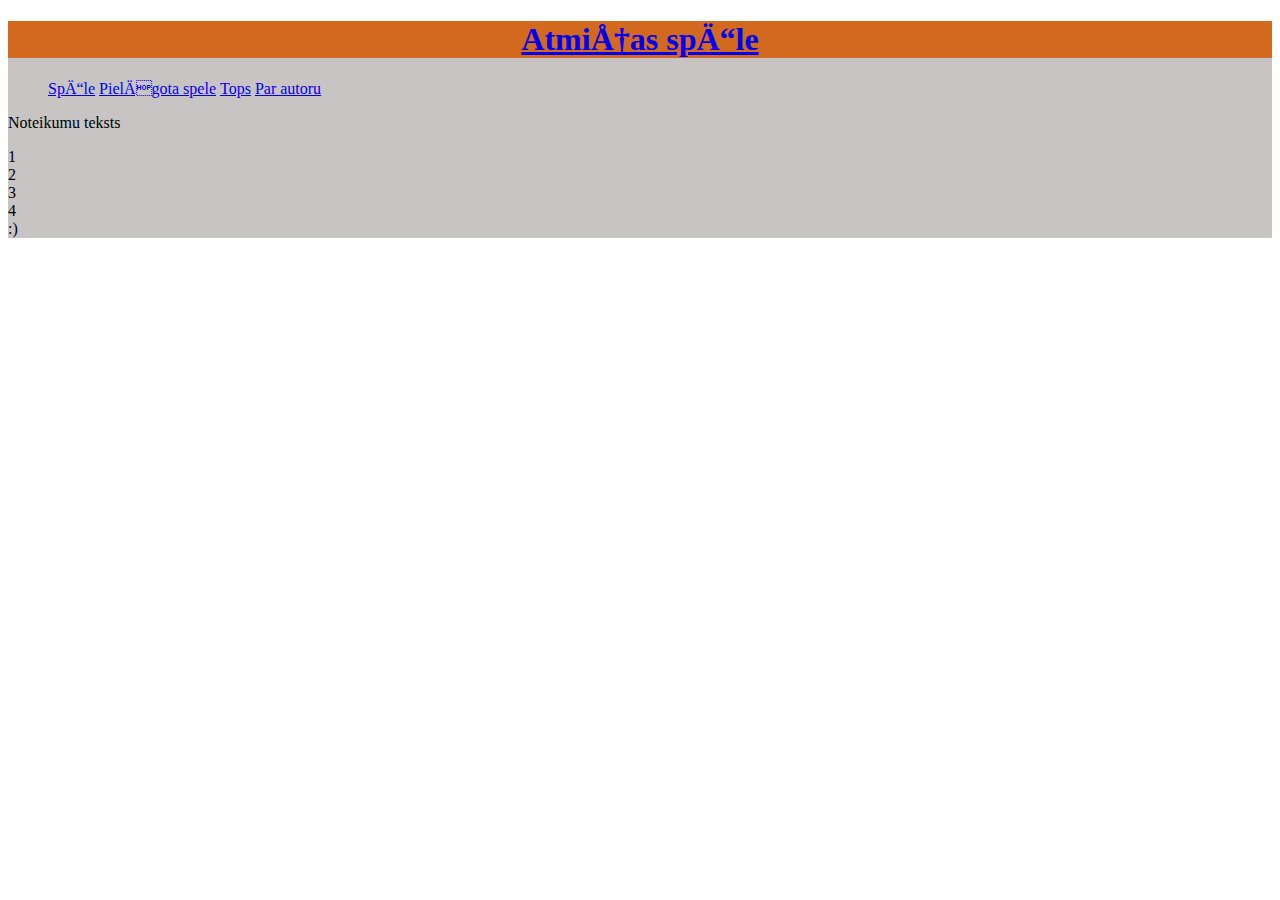
==== index.html @ 6e013a96 "Html 1 diena" ====
<!DOCTYPE html>
<html lang="en">
<head>
    <link href="style.css" rel="stylesheet"
    <meta charset="UTF-8">
    <meta http-equiv="X-UA-Compatible" content="IE=edge">
    <meta name="viewport" content="width=device-width, initial-scale=1.0">
    <title>Atmiņas spēle</title>
</head>
<body>
  
<div class="wrapper"> <! главный блок на всё страницу>  
    <div class="header">
        
        <h1> 
             <a href ="index.html">
             Atmiņas spēle
             </a>
         </h1>

        <ul>
            <li>
                <a href="spele.html">
                Spēle 
            </a>
            </li> 
            <li>
                <a href="pspele.html">
                Pielāgota spele
            </a>
             </li> 
            <li>
                <a href="top.html">
                Tops
            </a>
             </li>
            <li>
                <a href="par.html">
                Par autoru 
            </a>
            </li>


        </ul>
     </div>


     
     <div class="content">
        <p>Noteikumu teksts</p>

        <div class="game">

            <div class="block">1<div>
            <div class="block">2<div> 
            <div class="block">3<div> 
            <div class="block">4<div> 
            <div class="block">:)<div> 
        
        
        </div>



    </div>







    </div><! beidzas wrapper> 

    

</body>
</html>
---- style.css ----
.wrapper  
{
    background: rgb(201, 196, 196);
}
h1
{
text-align: center;
background-color: chocolate;
}

li
{
    display: inline-block;
}
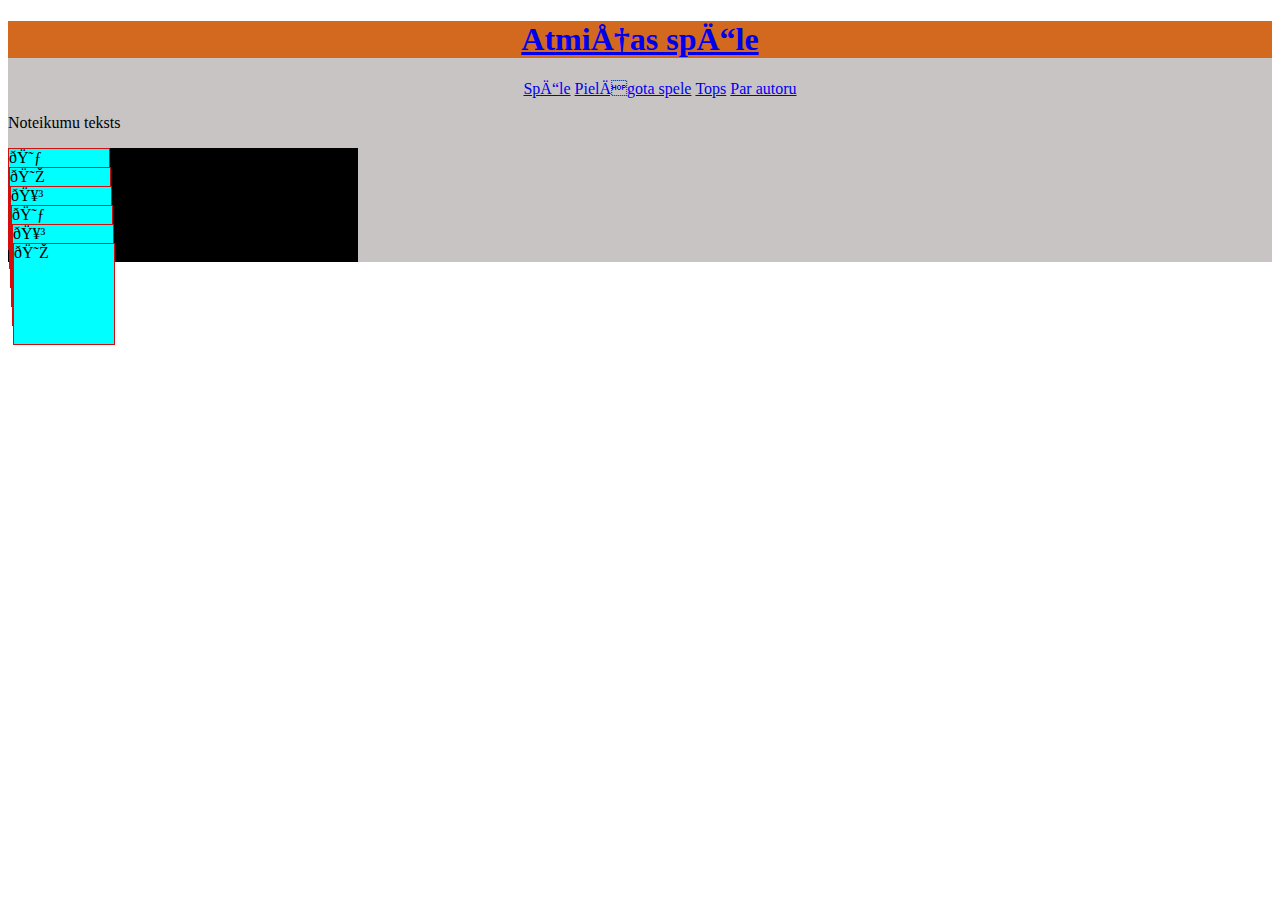
==== commit 45966e03: "21.10.2021" ====
--- a/index.html
+++ b/index.html
@@ -45,17 +45,18 @@
      </div>
 
 
-     
+
      <div class="content">
         <p>Noteikumu teksts</p>
 
         <div class="game">
 
-            <div class="block">1<div>
-            <div class="block">2<div> 
-            <div class="block">3<div> 
-            <div class="block">4<div> 
-            <div class="block">:)<div> 
+            <div class="block">😃<div>
+            <div class="block">😎<div> 
+            <div class="block">🥳<div> 
+            <div class="block">😃<div> 
+            <div class="block">🥳<div> 
+            <div class="block">😎</div>
         
         
         </div>
--- a/style.css
+++ b/style.css
@@ -8,7 +8,29 @@
 background-color: chocolate;
 }
 
+
+ul
+{
+    text-align: center;
+    
+}
+
+
 li
 {
     display: inline-block;
+
+}
+.game
+{
+    width: 350px;
+    background-color: black;
+}
+.block
+{
+    display: inline-block;
+    background-color: cyan;
+    width: 100px;
+    height: 100px;
+    border: 1px solid rgb(211, 12, 12)
 }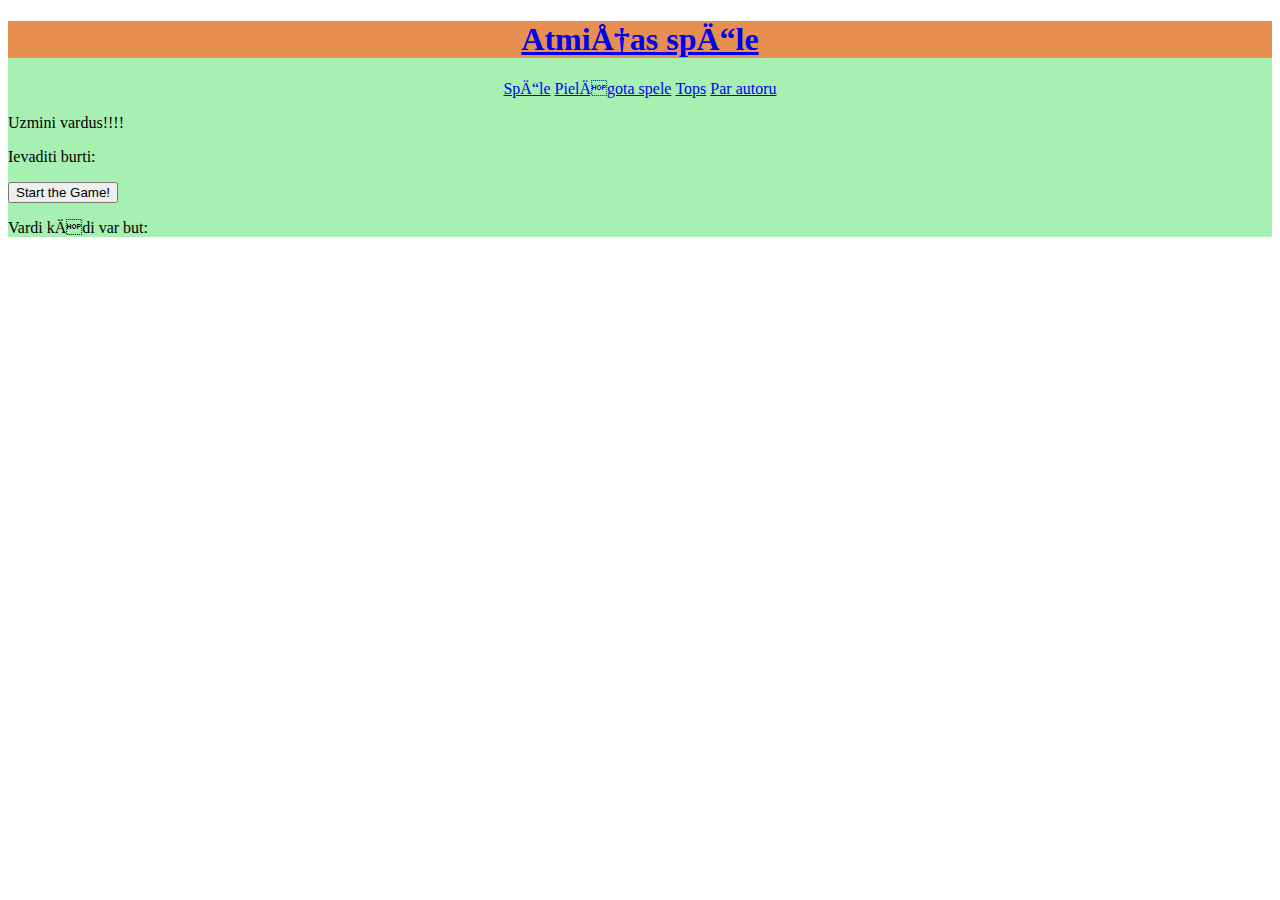
==== commit ec7fa67b: "brain storm" ====
--- a/index.html
+++ b/index.html
@@ -9,6 +9,8 @@
 </head>
 <body>
   
+  
+    
 <div class="wrapper"> <! главный блок на всё страницу>  
     <div class="header">
         
@@ -47,18 +49,17 @@
 
 
      <div class="content">
-        <p>Noteikumu teksts</p>
+        <p id="demo">Uzmini vardus!!!!</p>
+        <p id="ievadburti">Ievaditi burti:</p>
+      
 
-        <div class="game">
+        <button type="button" onclick="myFunction()">Start the Game!</button>
+        <p id="Keyword">Vardi kādi var but:   </p>
+       
 
-            <div class="block">😃<div>
-            <div class="block">😎<div> 
-            <div class="block">🥳<div> 
-            <div class="block">😃<div> 
-            <div class="block">🥳<div> 
-            <div class="block">😎</div>
-        
-        
+        <div id="mybuttons">
+           
+            
         </div>
 
 
@@ -73,7 +74,68 @@
 
     </div><! beidzas wrapper> 
 
+    <script>
+      
+String.prototype.shuffle = function () {
+    var a = this.split(""),
+        n = a.length;
+
+    for(var i = n - 1; i > 0; i--) {
+        var j = Math.floor(Math.random() * (i + 1));
+        var tmp = a[i];
+        a[i] = a[j];
+        a[j] = tmp;
+    }
+    return a.join("");
+}
+
+
+function myFunction()
+ {  
+      var key="";
+    var words = ["skola", "daugavpils", "kursi","malacis","super"]
+
+    for (let i = 0; i < words.length; i++) 
+    {
+    document.getElementById("Keyword").innerHTML +=words[i]+", ";
+    }
+
+
+    var rand = Math.floor( Math.random() * words.length );
+
     
+
+var shuffledWord = words[rand].shuffle();
+for (var i = 0; i < shuffledWord.length; i++ ) 
+{
+  
+  var button = document.createElement("button");
+    button.innerHTML = shuffledWord[i];
+    button.className = "button";
+    button.onclick = function()
+{
+    document.getElementById("ievadburti").innerHTML +=this.innerHTML;
+    
+    key+=this.innerHTML;
+   // document.getElementById("key").innerHTML =key+","+words[rand];
+    if(words[rand]===key) 
+    {
+        alert('Malacis! :)'); 
+   
+    }
+
+  //  button.style.backgroundColor="#7FFF00";
+}
+    var buttonDiv = document.getElementById("mybuttons");
+    buttonDiv.appendChild(button);
+
+}
+}
+
+
+    
+
+        </script>
 
 </body>
 </html>--- a/style.css
+++ b/style.css
@@ -1,18 +1,18 @@
 .wrapper  
 {
-    background: rgb(201, 196, 196);
+    background: rgba(0, 212, 35, 0.349);
 }
 h1
 {
 text-align: center;
-background-color: chocolate;
+background-color: rgb(231, 143, 80);
 }
 
 
 ul
 {
     text-align: center;
-    
+    padding: 0px; /*➕*/
 }
 
 
@@ -33,4 +33,41 @@
     width: 100px;
     height: 100px;
     border: 1px solid rgb(211, 12, 12)
-}+    text-align: center;  /*➕*/
+	margin: 5px;          /*➕*/
+    text-align: center;  /*➕*/
+	margin: 5px;          /*➕*/
+	font-size: 45px;     /*➕*/   
+}
+
+mybuttons {
+    font-size: 1.1em;
+    background-color: #EBF5FF;
+    
+    color: #4312AE;
+    border: 2px solid black;
+    box-shadow: 4px 4px 4px #999999;
+  }
+ 
+
+  .button {
+
+    background-color: #4CAF50; /* Green */
+    border: none;
+    color: white;
+    padding: 30px 40px;
+    text-align: center;
+    text-decoration: none;
+    display: inline-block;
+    font-size: 44px;
+    margin: 4px 2px;
+    cursor: pointer;
+  } 
+  .button:hover, button:focus, button:active {
+        /* swap colors */
+        color: #EBF5FF;
+        background-color: #4312AE;
+        cursor: pointer; /* displays a hand */
+      }
+
+      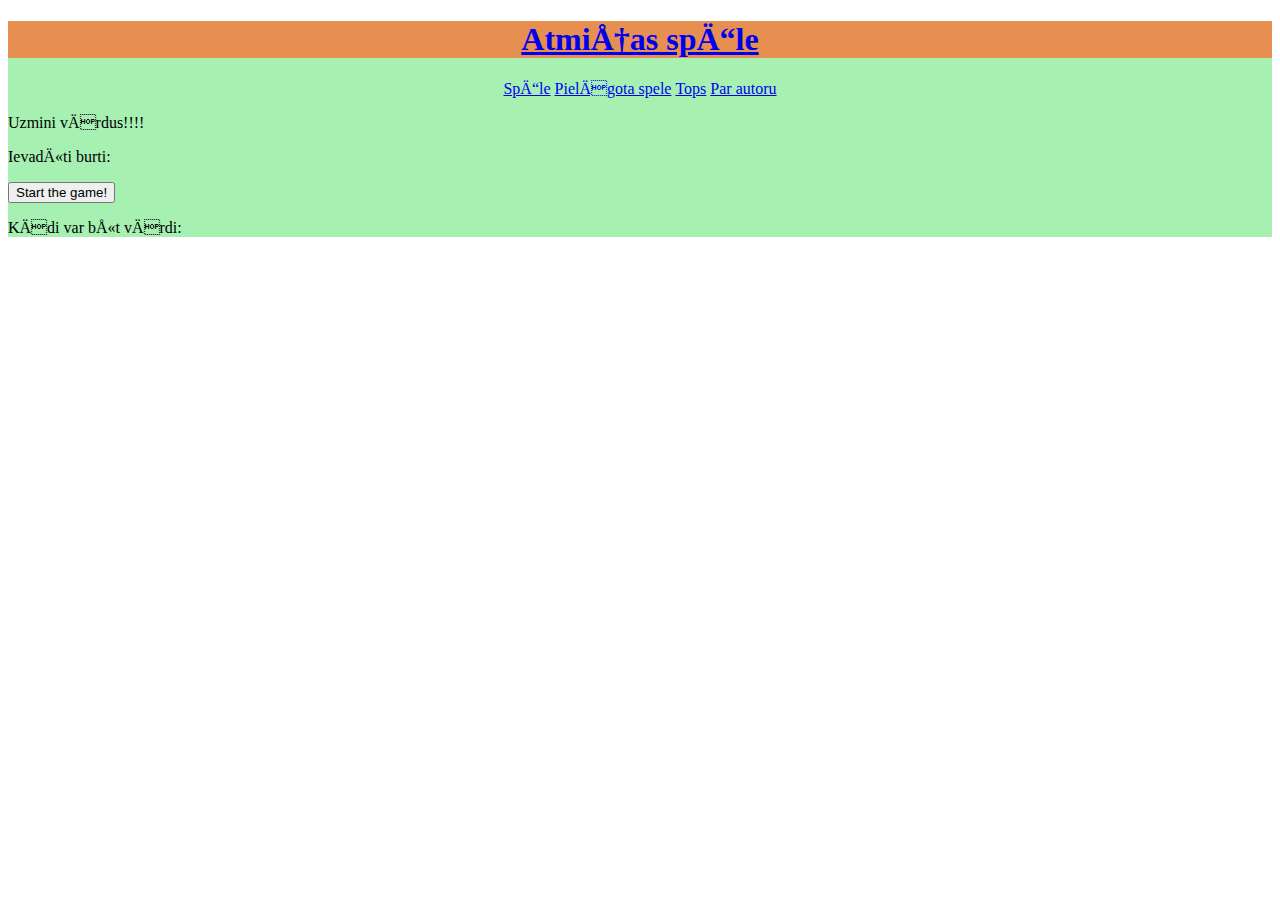
==== commit 511d2170: "Update index.html" ====
--- a/index.html
+++ b/index.html
@@ -49,12 +49,12 @@
 
 
      <div class="content">
-        <p id="demo">Uzmini vardus!!!!</p>
-        <p id="ievadburti">Ievaditi burti:</p>
+        <p id="demo">Uzmini vārdus!!!!</p>
+        <p id="ievadburti">Ievadīti burti:</p>
       
 
-        <button type="button" onclick="myFunction()">Start the Game!</button>
-        <p id="Keyword">Vardi kādi var but:   </p>
+        <button type="button" onclick="myFunction()">Start the game!</button>
+        <p id="Keyword">Kādi var būt vārdi:   </p>
        
 
         <div id="mybuttons">
@@ -93,12 +93,16 @@
 function myFunction()
  {  
       var key="";
+      var hidekey="";
     var words = ["skola", "daugavpils", "kursi","malacis","super"]
 
     for (let i = 0; i < words.length; i++) 
     {
-    document.getElementById("Keyword").innerHTML +=words[i]+", ";
+        hidekey=hidekey+words[i]+", ";
+    
     }
+    document.getElementById("Keyword").innerHTML =hidekey;
+  
 
 
     var rand = Math.floor( Math.random() * words.length );
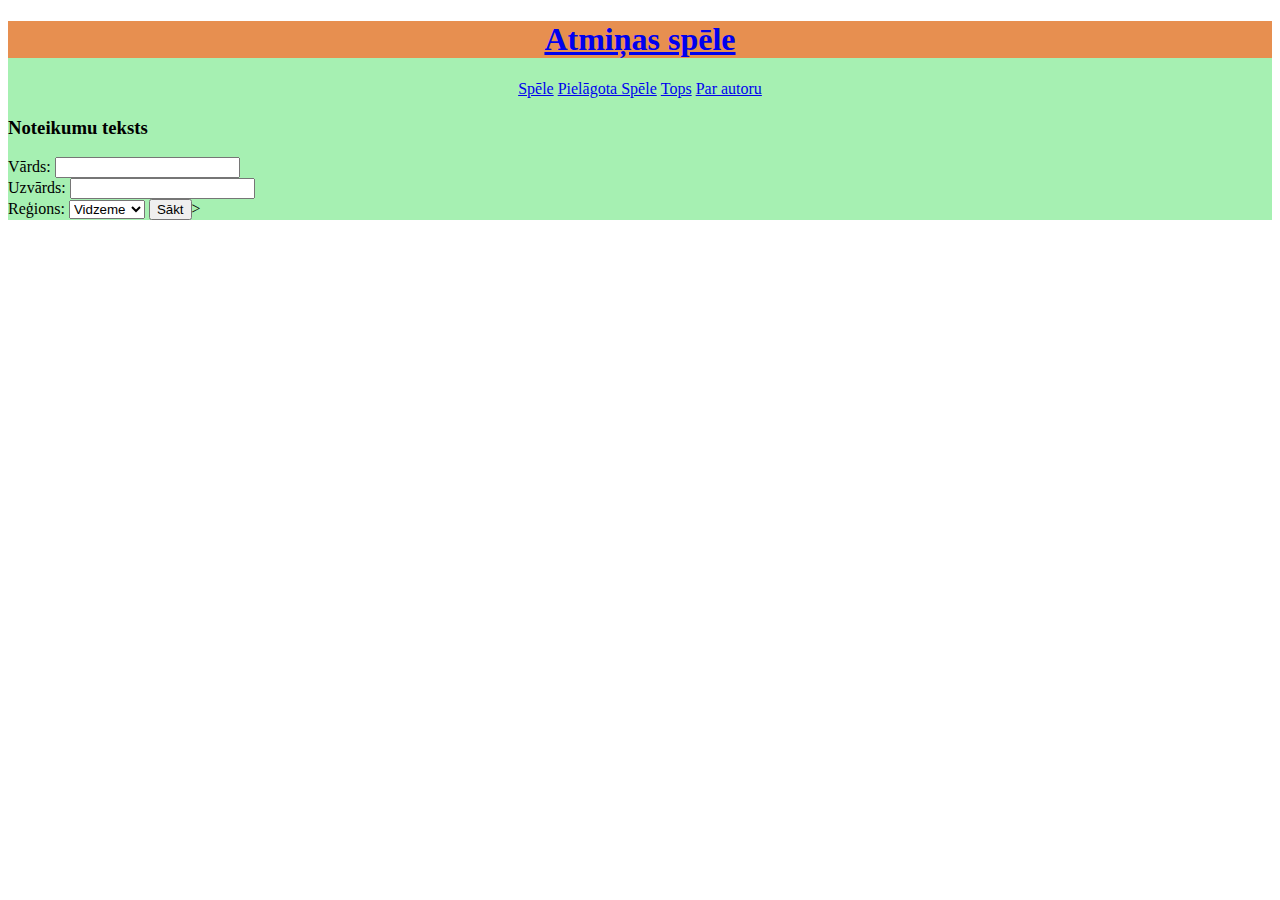
==== commit 5af6ecc5: "lesson2" ====
--- a/index.html
+++ b/index.html
@@ -1,145 +1,124 @@
 <!DOCTYPE html>
 <html lang="en">
 <head>
-    <link href="style.css" rel="stylesheet"
+    <link href="style.css" rel="stylesheet" />
     <meta charset="UTF-8">
     <meta http-equiv="X-UA-Compatible" content="IE=edge">
     <meta name="viewport" content="width=device-width, initial-scale=1.0">
     <title>Atmiņas spēle</title>
 </head>
 <body>
-  
-  
     
-<div class="wrapper"> <! главный блок на всё страницу>  
-    <div class="header">
+    <div class="wrapper">
         
-        <h1> 
-             <a href ="index.html">
-             Atmiņas spēle
-             </a>
-         </h1>
+        <div class="header">
+            <h1>
+                <a href="index.html">
+                Atmiņas spēle
+                </a>
+            </h1>
 
-        <ul>
-            <li>
-                <a href="spele.html">
-                Spēle 
-            </a>
-            </li> 
-            <li>
-                <a href="pspele.html">
-                Pielāgota spele
-            </a>
-             </li> 
-            <li>
-                <a href="top.html">
-                Tops
-            </a>
-             </li>
-            <li>
-                <a href="par.html">
-                Par autoru 
-            </a>
-            </li>
+            <ul>
+                <li>
+                    <a href="spele.html">
+                    Spēle
+                    </a>
+                </li>
+                <li>
+                    <a href="pspele.html">
+                    Pielāgota Spēle
+                    </a>
+                </li>
+                <li>
+                    <a href="top.html">
+                    Tops
+                    </a>
+                </li>
+                <li>
+                    <a href="par.html">
+                    Par autoru
+                    </a>
+                </li>
+            </ul>
+        </div><!--beidzas header-->
 
+        <div class="content">
+            <h3 class="virsraksts">Noteikumu teksts</h3>
 
-        </ul>
-     </div>
+            Vārds: <input id="vards"/>
+            <br>
+            Uzvārds: <input id="vecums"/>
+            <br>
+            Reģions: 
+            <select id="regions">
+            <option value="Vidzeme">Vidzeme</option>
+            <option value="Latgale">Latgale</option>
+            <option value="Kurzeme">Kurzeme</option>
+            </select>
+            <button  onclick="saktSpeli()">Sākt</button>>
 
 
 
-     <div class="content">
-        <p id="demo">Uzmini vārdus!!!!</p>
-        <p id="ievadburti">Ievadīti burti:</p>
-      
-
-        <button type="button" onclick="myFunction()">Start the game!</button>
-        <p id="Keyword">Kādi var būt vārdi:   </p>
-       
-
-        <div id="mybuttons">
-           
-            
         </div>
 
+    </div><!--beidzas wrapper-->
+
+    <script>
 
 
-    </div>
+function saktSpeli()
+{
+    let vards =document.querySelector('#vards').value;
+    let vecums =document.querySelector('#vecums').value; 
+    let regions =document.querySelector('#regions').value;  
+    console.log(vards);
+
+    if (vards=="")
+    {
+        alert('Ievadi vārdu!')
+    }
+     else
+      { window.location='spele.html#'+vards+','+vecums+','+regions
+
+     }
+}
+  
+  /*
+  let vards;
+  const valsts ="Latvija";
+  vards ="Laura";
+  let vards2= `Pēteris ir 
+  labakais!!`;
+  let klase =['Jānis','Laura','Jana'];
+  klase[3]= 'Uģis';
+
+//skolens["vards"]
+let skolens={
+ vards:'Jānis',
+ vecums:16,
+ 'patīk datori':'jā'
+  }
 
 
+// json[1]['vecums']
+  let json= [
+
+{
+   vards: 'Jānis',
+   vecums:16 
+},
+{
+   vards: 'Dmitrijs',
+   vecums:16 
+}
+
+  ]
+
+  console.log(vards);
+  document.querySelector('.virsraksts').innerHTML="abc"    // punkts tas ir klase
+*/
 
 
-
-
-
-    </div><! beidzas wrapper> 
-
-    <script>
-      
-String.prototype.shuffle = function () {
-    var a = this.split(""),
-        n = a.length;
-
-    for(var i = n - 1; i > 0; i--) {
-        var j = Math.floor(Math.random() * (i + 1));
-        var tmp = a[i];
-        a[i] = a[j];
-        a[j] = tmp;
-    }
-    return a.join("");
-}
-
-
-function myFunction()
- {  
-      var key="";
-      var hidekey="";
-    var words = ["skola", "daugavpils", "kursi","malacis","super"]
-
-    for (let i = 0; i < words.length; i++) 
-    {
-        hidekey=hidekey+words[i]+", ";
-    
-    }
-    document.getElementById("Keyword").innerHTML =hidekey;
-  
-
-
-    var rand = Math.floor( Math.random() * words.length );
-
-    
-
-var shuffledWord = words[rand].shuffle();
-for (var i = 0; i < shuffledWord.length; i++ ) 
-{
-  
-  var button = document.createElement("button");
-    button.innerHTML = shuffledWord[i];
-    button.className = "button";
-    button.onclick = function()
-{
-    document.getElementById("ievadburti").innerHTML +=this.innerHTML;
-    
-    key+=this.innerHTML;
-   // document.getElementById("key").innerHTML =key+","+words[rand];
-    if(words[rand]===key) 
-    {
-        alert('Malacis! :)'); 
-   
-    }
-
-  //  button.style.backgroundColor="#7FFF00";
-}
-    var buttonDiv = document.getElementById("mybuttons");
-    buttonDiv.appendChild(button);
-
-}
-}
-
-
-    
-
         </script>
-
 </body>
 </html>--- a/style.css
+++ b/style.css
@@ -39,6 +39,10 @@
 	margin: 5px;          /*➕*/
 	font-size: 45px;     /*➕*/   
 }
+.block div 
+{
+    display: none;
+}
 
 mybuttons {
     font-size: 1.1em;
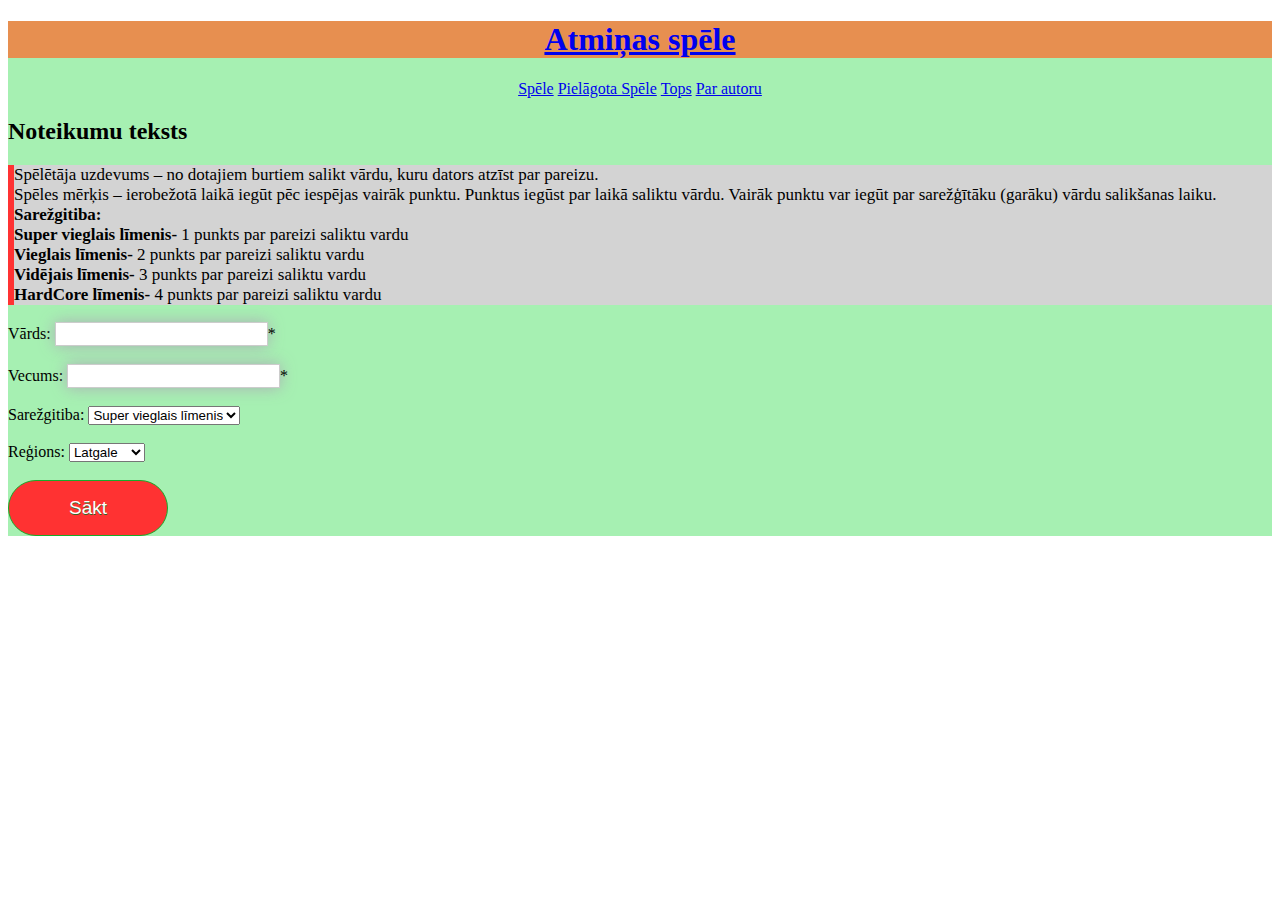
==== commit 346f27b9: "OK" ====
--- a/index.html
+++ b/index.html
@@ -8,7 +8,8 @@
     <title>Atmiņas spēle</title>
 </head>
 <body>
-    
+
+     
     <div class="wrapper">
         
         <div class="header">
@@ -43,19 +44,47 @@
         </div><!--beidzas header-->
 
         <div class="content">
-            <h3 class="virsraksts">Noteikumu teksts</h3>
+            <h2>Noteikumu teksts</h2>
+            <p class="Mansnoteikums">
+                Spēlētāja uzdevums – no dotajiem burtiem salikt vārdu, kuru dators atzīst par pareizu.
+               <br> Spēles mērķis – ierobežotā laikā iegūt pēc iespējas vairāk punktu. Punktus iegūst par laikā saliktu vārdu. Vairāk punktu var iegūt par sarežģītāku (garāku) vārdu salikšanas laiku.
+               <br> <b>Sarežgitiba:</b>
+              
+                <br><b>Super vieglais līmenis-</b> 1 punkts par pareizi saliktu vardu
+                <br><b>Vieglais līmenis-</b>       2 punkts par pareizi saliktu vardu
+                <br><b>Vidējais līmenis-</b>       3 punkts par pareizi saliktu vardu
+                <br><b>HardCore līmenis-</b>       4 punkts par pareizi saliktu vardu
+             
+               
+               
+               
+               
+            </p>
 
-            Vārds: <input id="vards"/>
+
+            Vārds: <input class="css-input" id="vards"/>*
             <br>
-            Uzvārds: <input id="vecums"/>
             <br>
+            Vecums: <input class="css-input"id="vecums"/>*
+            <br>
+            <br>
+            Sarežgitiba: 
+            <select  id="limenis">
+            <option value="0">Super vieglais līmenis</option>
+            <option value="1">Vieglais līmenis</option>
+            <option value="2">Vidējais līmenis</option>
+            <option value="3">HardCore līmenis</option>
+            </select>
+            <br><br>
+            
             Reģions: 
             <select id="regions">
+            <option value="Latgale">Latgale</option>
             <option value="Vidzeme">Vidzeme</option>
-            <option value="Latgale">Latgale</option>
             <option value="Kurzeme">Kurzeme</option>
             </select>
-            <button  onclick="saktSpeli()">Sākt</button>>
+            <br><br>
+            <button class="myButton" onclick="saktSpeli()">Sākt</button>
 
 
 
@@ -70,19 +99,42 @@
 {
     let vards =document.querySelector('#vards').value;
     let vecums =document.querySelector('#vecums').value; 
-    let regions =document.querySelector('#regions').value;  
+    let regions =document.querySelector('#regions').value;
+    let limenis =document.querySelector('#limenis').value;
+      
     console.log(vards);
 
-    if (vards=="")
+    if (vards=="" || vecums=="")
     {
-        alert('Ievadi vārdu!')
+        alert('Ievadi obligātus laukus!')
+    }
+     else if(vards.length<4 ||hasNumber(vards)==true)
+    {
+        alert('Ievadi pareizu vārdu!')
+    }
+  
+    //isNaN(123) https://stackoverflow.com/questions/175739/how-can-i-check-if-a-string-is-a-valid-number
+    
+    else if(vecums<4 ||vecums>90 || isNaN(vecums)==true)
+    {
+        alert('Ievadi pareizu vecumu!')
     }
      else
-      { window.location='spele.html#'+vards+','+vecums+','+regions
+      { 
+          window.location='burtuspele.html'+'?name='+vards+'&'+'vecums='+vecums+'&'+'regions='+regions+'&'+'limenis='+limenis
 
      }
 }
-  
+
+
+function isNumeric(str) {
+  if (typeof str != "string") return false // we only process strings!  
+  return !isNaN(str) && // use type coercion to parse the _entirety_ of the string (`parseFloat` alone does not do this)...
+         !isNaN(parseFloat(str)) // ...and ensure strings of whitespace fail
+}
+function hasNumber(myString) {
+  return /\d/.test(myString);
+}
   /*
   let vards;
   const valsts ="Latvija";
--- a/style.css
+++ b/style.css
@@ -1,3 +1,101 @@
+.myButton {
+	background-color:#ff3232;
+	border-radius:28px;
+	border:1px solid #18ab29;
+	display:inline-block;
+	cursor:pointer;
+	color:#ffffff;
+	font-family:Arial;
+	font-size:19px;
+	padding:16px 60px;
+	text-decoration:none;
+	text-shadow:0px 1px 0px #2f6627;
+}
+.myButton:hover {
+	background-color:#44ccf5;
+}
+.myButton:active {
+	position:relative;
+	top:1px;
+}
+.css-input {
+    padding: 2px;
+    font-size: 16px;
+    border-width: 1px;
+    border-color: #CCCCCC;
+    background-color: #FFFFFF;
+    color: #000000;
+    border-style: solid;
+    border-radius: 0px;
+    box-shadow: 0px 0px 15px rgba(175,153,183,.75);
+    text-shadow: 0px 0px 1px rgba(66,66,66,.75)
+}
+
+.css-input:focus {
+    outline:none;
+}
+
+
+ul.a {
+    list-style-type: circle;
+  }
+.countdown-title {
+    color: #396;
+    font-weight: 100;
+    font-size: 40px;
+    margin: 40px 0px 20px;
+  }
+  
+  .countdown {
+    font-family: sans-serif;
+    color: #fff;
+    display: inline-block;
+    font-weight: 100;
+    text-align: center;
+    font-size: 30px;
+  }
+  
+  .countdown-number {
+    padding: 10px;
+    border-radius: 3px;
+    background: #00bf96;
+    display: inline-block;
+  }
+  
+  .countdown-time {
+    padding: 15px;
+    border-radius: 3px;
+    background: #00816a;
+    display: inline-block;
+  }
+  
+  .countdown-text {
+    display: block;
+    padding-top: 5px;
+    font-size: 16px;
+  }
+  
+  .deadline-message{
+    display: none;
+    font-size: 24px;
+    font-style: italic;
+  }
+  
+  .visible{
+    display: block;
+  }
+  
+  .hidden{
+    display: none;
+  }
+
+.Mansnoteikums
+{
+    border-left: 6px solid #ff3232;
+    background-color: rgb(211, 211, 211);
+    font-size: 17px;
+}
+
 .wrapper  
 {
     background: rgba(0, 212, 35, 0.349);
@@ -32,17 +130,18 @@
     background-color: cyan;
     width: 100px;
     height: 100px;
-    border: 1px solid rgb(211, 12, 12)
-    text-align: center;  /*➕*/
-	margin: 5px;          /*➕*/
-    text-align: center;  /*➕*/
-	margin: 5px;          /*➕*/
-	font-size: 45px;     /*➕*/   
+    border: 1px solid rgb(211, 12, 12);
+    text-align: center;  
+	margin: 5px;          
+    text-align: center;  
+	margin: 5px;          
+	font-size: 45px;       
 }
 .block div 
 {
     display: none;
 }
+
 
 mybuttons {
     font-size: 1.1em;
@@ -54,7 +153,7 @@
   }
  
 
-  .button {
+.button {
 
     background-color: #4CAF50; /* Green */
     border: none;
@@ -67,7 +166,7 @@
     margin: 4px 2px;
     cursor: pointer;
   } 
-  .button:hover, button:focus, button:active {
+.button:hover, button:focus, button:active {
         /* swap colors */
         color: #EBF5FF;
         background-color: #4312AE;
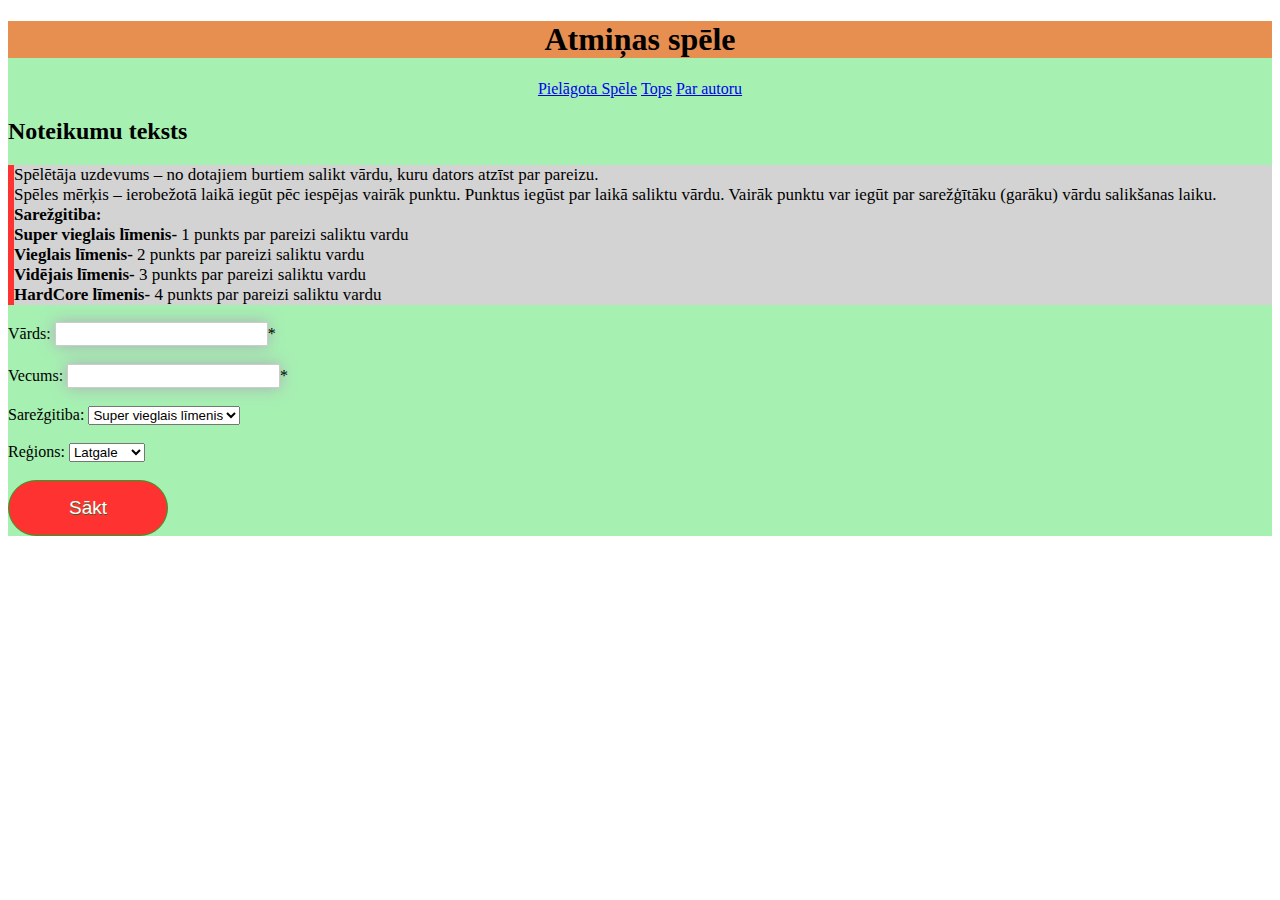
==== commit a3b610d6: "finish" ====
--- a/index.html
+++ b/index.html
@@ -14,24 +14,18 @@
         
         <div class="header">
             <h1>
-                <a href="index.html">
                 Atmiņas spēle
-                </a>
             </h1>
 
             <ul>
-                <li>
-                    <a href="spele.html">
-                    Spēle
-                    </a>
-                </li>
+               
                 <li>
                     <a href="pspele.html">
                     Pielāgota Spēle
                     </a>
                 </li>
                 <li>
-                    <a href="top.html">
+                    <a href="tops.html">
                     Tops
                     </a>
                 </li>
--- a/style.css
+++ b/style.css
@@ -11,6 +11,20 @@
 	text-decoration:none;
 	text-shadow:0px 1px 0px #2f6627;
 }
+
+.myButton.a {
+	background-color:#ff3232;
+	border-radius:28px;
+	border:1px solid #18ab29;
+	display:inline-block;
+	cursor:pointer;
+	color:#ffffff;
+	font-family:Arial;
+	font-size:19px;
+	padding:16px 60px;
+	text-decoration:none;
+	text-shadow:0px 1px 0px #2f6627;
+}
 .myButton:hover {
 	background-color:#44ccf5;
 }
@@ -96,6 +110,19 @@
     font-size: 17px;
 }
 
+.ievaditiburti
+{
+    border-left: 6px solid #32a3ff;
+    background-color: rgb(211, 211, 211);
+    font-size: 18px;
+}
+.iegutipunkti
+{
+    border-left: 6px solid #ff32f5;
+    background-color: rgb(211, 211, 211);
+    font-size: 18px;
+}
+
 .wrapper  
 {
     background: rgba(0, 212, 35, 0.349);
